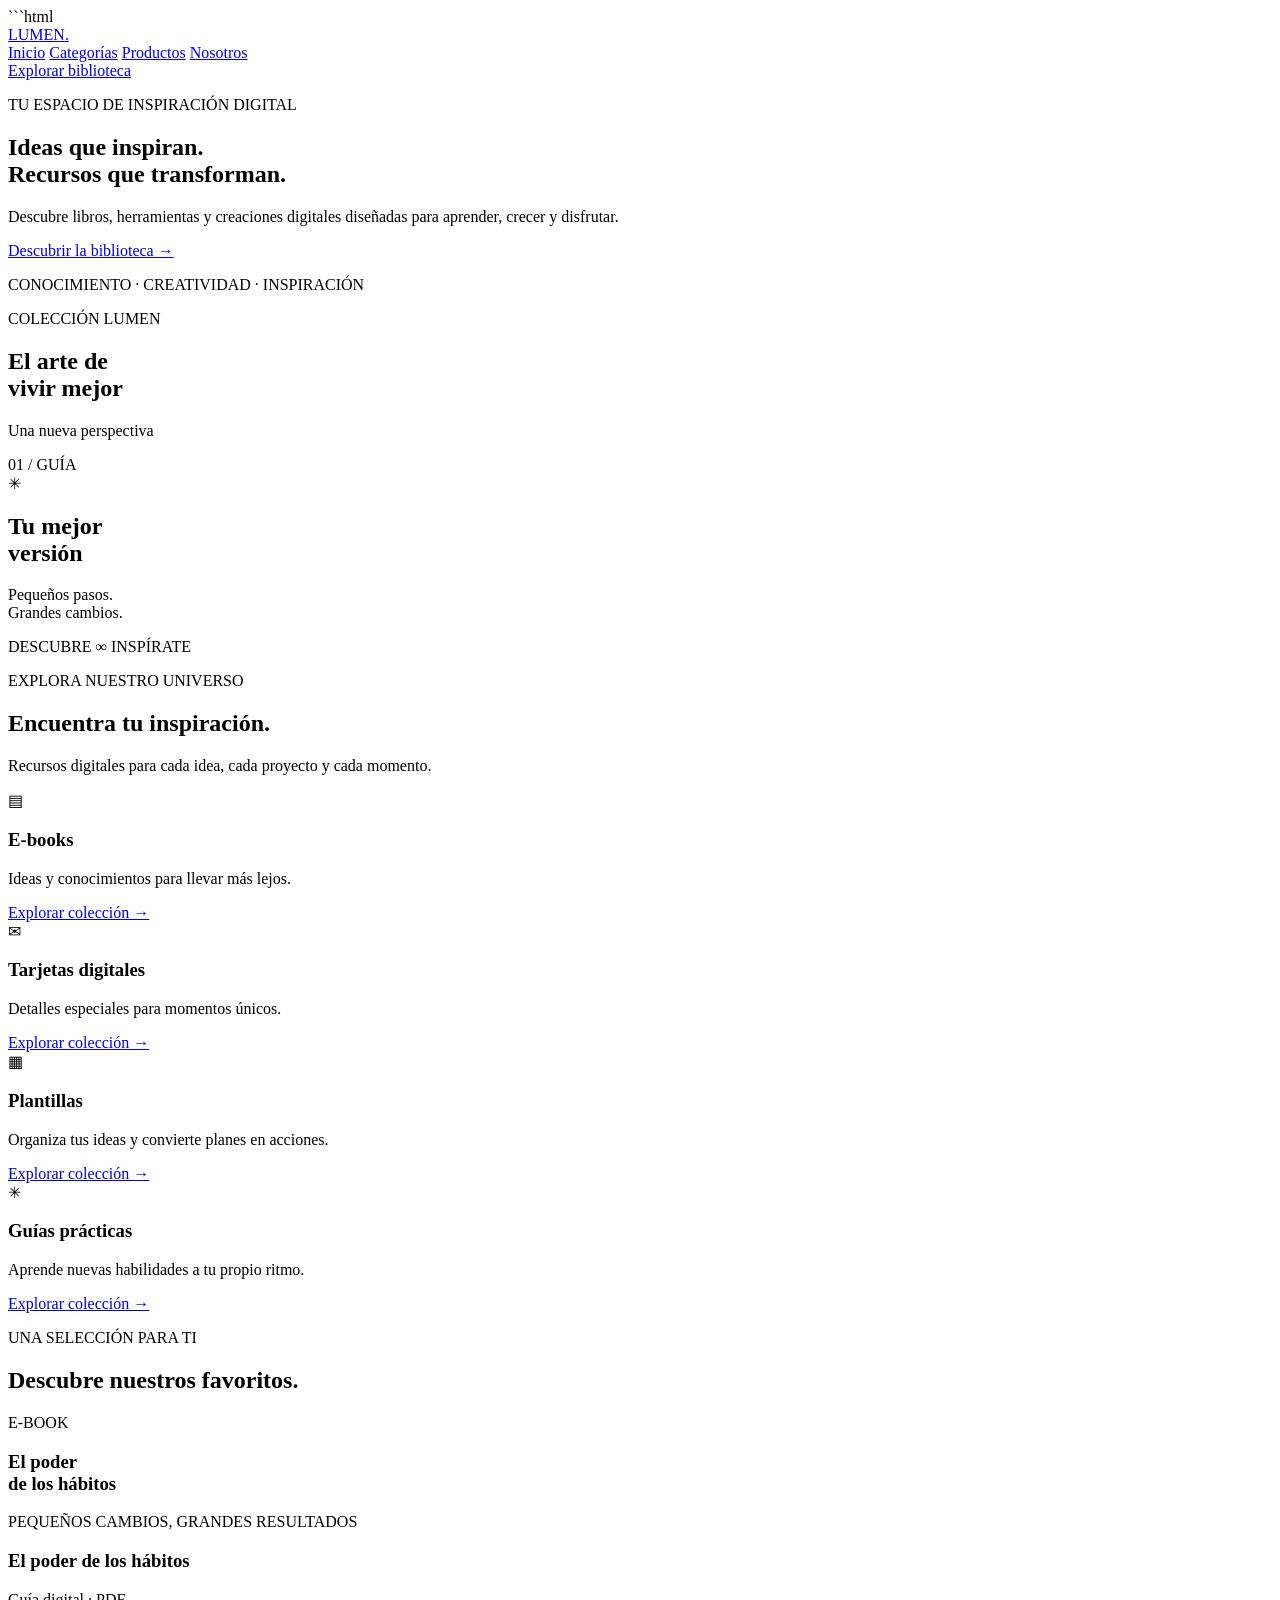
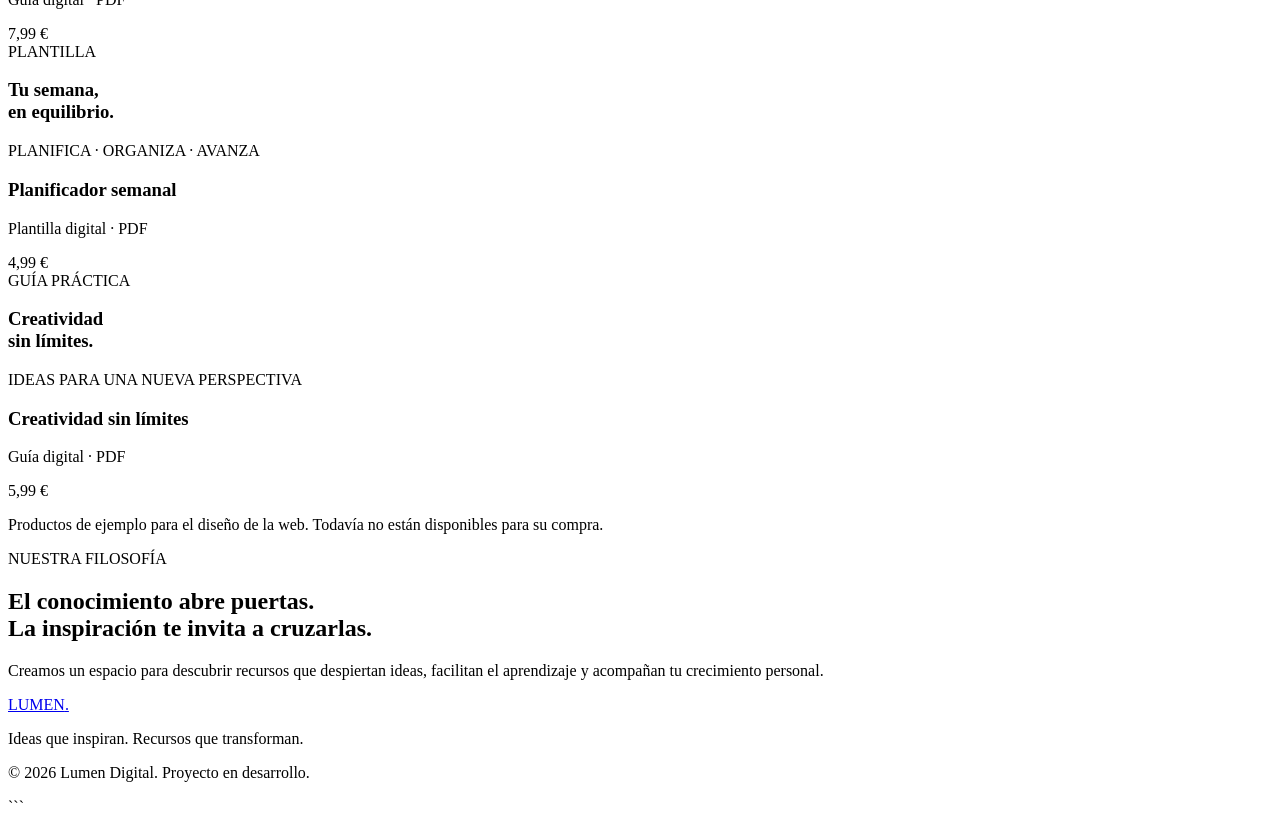
==== INDEX.html @ 7715129e "Crear estructura inicial de Lumen Digital" ====
```html
<!DOCTYPE html>
<html lang="es">
<head>
    <meta charset="UTF-8">
    <meta name="viewport" content="width=device-width, initial-scale=1.0">
    <meta name="description" content="Descubre e-books, guías prácticas y recursos digitales para inspirarte y aprender.">
    <title>Lumen Digital | Ideas que inspiran</title>

    <link rel="stylesheet" href="css/style.css">
</head>

<body>

    <!-- CABECERA -->
    <header class="cabecera">
        <a href="#" class="logo">LUMEN<span>.</span></a>

        <nav class="navegacion">
            <a href="#inicio">Inicio</a>
            <a href="#categorias">Categorías</a>
            <a href="#productos">Productos</a>
            <a href="#nosotros">Nosotros</a>
        </nav>

        <a href="#productos" class="boton-cabecera">Explorar biblioteca</a>
    </header>


    <!-- PORTADA PRINCIPAL -->
    <main>

        <section class="hero" id="inicio">

            <div class="hero-contenido">

                <p class="etiqueta">TU ESPACIO DE INSPIRACIÓN DIGITAL</p>

                <h1>Ideas que inspiran.<br>
                    <span>Recursos que transforman.</span>
                </h1>

                <p class="hero-descripcion">
                    Descubre libros, herramientas y creaciones digitales
                    diseñadas para aprender, crecer y disfrutar.
                </p>

                <a href="#categorias" class="boton-principal">
                    Descubrir la biblioteca →
                </a>

                <p class="texto-inferior">
                    CONOCIMIENTO · CREATIVIDAD · INSPIRACIÓN
                </p>

            </div>

            <div class="hero-visual">

                <div class="tarjeta-libro tarjeta-trasera">
                    <span class="libro-etiqueta">COLECCIÓN LUMEN</span>
                    <h2>El arte de<br>vivir mejor</h2>
                    <p>Una nueva perspectiva</p>
                </div>

                <div class="tarjeta-libro tarjeta-delantera">
                    <span class="libro-numero">01 / GUÍA</span>
                    <div class="libro-simbolo">✳</div>
                    <h2>Tu mejor<br>versión</h2>
                    <p>Pequeños pasos.<br>Grandes cambios.</p>
                </div>

                <div class="sello">
                    <span>DESCUBRE</span>
                    <strong>∞</strong>
                    <span>INSPÍRATE</span>
                </div>

            </div>

        </section>


        <!-- CATEGORÍAS -->
        <section class="seccion categorias" id="categorias">

            <div class="encabezado-seccion">
                <div>
                    <p class="etiqueta">EXPLORA NUESTRO UNIVERSO</p>
                    <h2>Encuentra tu inspiración.</h2>
                </div>

                <p class="texto-seccion">
                    Recursos digitales para cada idea,
                    cada proyecto y cada momento.
                </p>
            </div>

            <div class="rejilla-categorias">

                <article class="categoria">
                    <span class="icono-categoria">▤</span>
                    <h3>E-books</h3>
                    <p>Ideas y conocimientos para llevar más lejos.</p>
                    <a href="#productos">Explorar colección →</a>
                </article>

                <article class="categoria">
                    <span class="icono-categoria">✉</span>
                    <h3>Tarjetas digitales</h3>
                    <p>Detalles especiales para momentos únicos.</p>
                    <a href="#productos">Explorar colección →</a>
                </article>

                <article class="categoria">
                    <span class="icono-categoria">▦</span>
                    <h3>Plantillas</h3>
                    <p>Organiza tus ideas y convierte planes en acciones.</p>
                    <a href="#productos">Explorar colección →</a>
                </article>

                <article class="categoria">
                    <span class="icono-categoria">✳</span>
                    <h3>Guías prácticas</h3>
                    <p>Aprende nuevas habilidades a tu propio ritmo.</p>
                    <a href="#productos">Explorar colección →</a>
                </article>

            </div>

        </section>


        <!-- PRODUCTOS DESTACADOS -->
        <section class="seccion productos" id="productos">

            <div class="encabezado-seccion">
                <div>
                    <p class="etiqueta">UNA SELECCIÓN PARA TI</p>
                    <h2>Descubre nuestros favoritos.</h2>
                </div>
            </div>

            <div class="rejilla-productos">

                <article class="producto">
                    <div class="producto-portada portada-uno">
                        <span>E-BOOK</span>
                        <h3>El poder<br>de los hábitos</h3>
                        <p>PEQUEÑOS CAMBIOS, GRANDES RESULTADOS</p>
                    </div>

                    <div class="producto-info">
                        <div>
                            <h3>El poder de los hábitos</h3>
                            <p>Guía digital · PDF</p>
                        </div>
                        <span class="precio">7,99 €</span>
                    </div>
                </article>

                <article class="producto">
                    <div class="producto-portada portada-dos">
                        <span>PLANTILLA</span>
                        <h3>Tu semana,<br>en equilibrio.</h3>
                        <p>PLANIFICA · ORGANIZA · AVANZA</p>
                    </div>

                    <div class="producto-info">
                        <div>
                            <h3>Planificador semanal</h3>
                            <p>Plantilla digital · PDF</p>
                        </div>
                        <span class="precio">4,99 €</span>
                    </div>
                </article>

                <article class="producto">
                    <div class="producto-portada portada-tres">
                        <span>GUÍA PRÁCTICA</span>
                        <h3>Creatividad<br>sin límites.</h3>
                        <p>IDEAS PARA UNA NUEVA PERSPECTIVA</p>
                    </div>

                    <div class="producto-info">
                        <div>
                            <h3>Creatividad sin límites</h3>
                            <p>Guía digital · PDF</p>
                        </div>
                        <span class="precio">5,99 €</span>
                    </div>
                </article>

            </div>

            <p class="aviso-productos">
                Productos de ejemplo para el diseño de la web.
                Todavía no están disponibles para su compra.
            </p>

        </section>


        <!-- PRESENTACIÓN -->
        <section class="seccion nosotros" id="nosotros">
            <p class="etiqueta">NUESTRA FILOSOFÍA</p>

            <h2>El conocimiento abre puertas.<br>
                <span>La inspiración te invita a cruzarlas.</span>
            </h2>

            <p>
                Creamos un espacio para descubrir recursos que
                despiertan ideas, facilitan el aprendizaje y
                acompañan tu crecimiento personal.
            </p>
        </section>

    </main>


    <!-- PIE DE PÁGINA -->
    <footer class="pie-pagina">
        <a href="#inicio" class="logo">LUMEN<span>.</span></a>

        <p>Ideas que inspiran. Recursos que transforman.</p>

        <p class="copyright">
            © 2026 Lumen Digital. Proyecto en desarrollo.
        </p>
    </footer>

    <script src="script.js"></script>

</body>
</html>
```
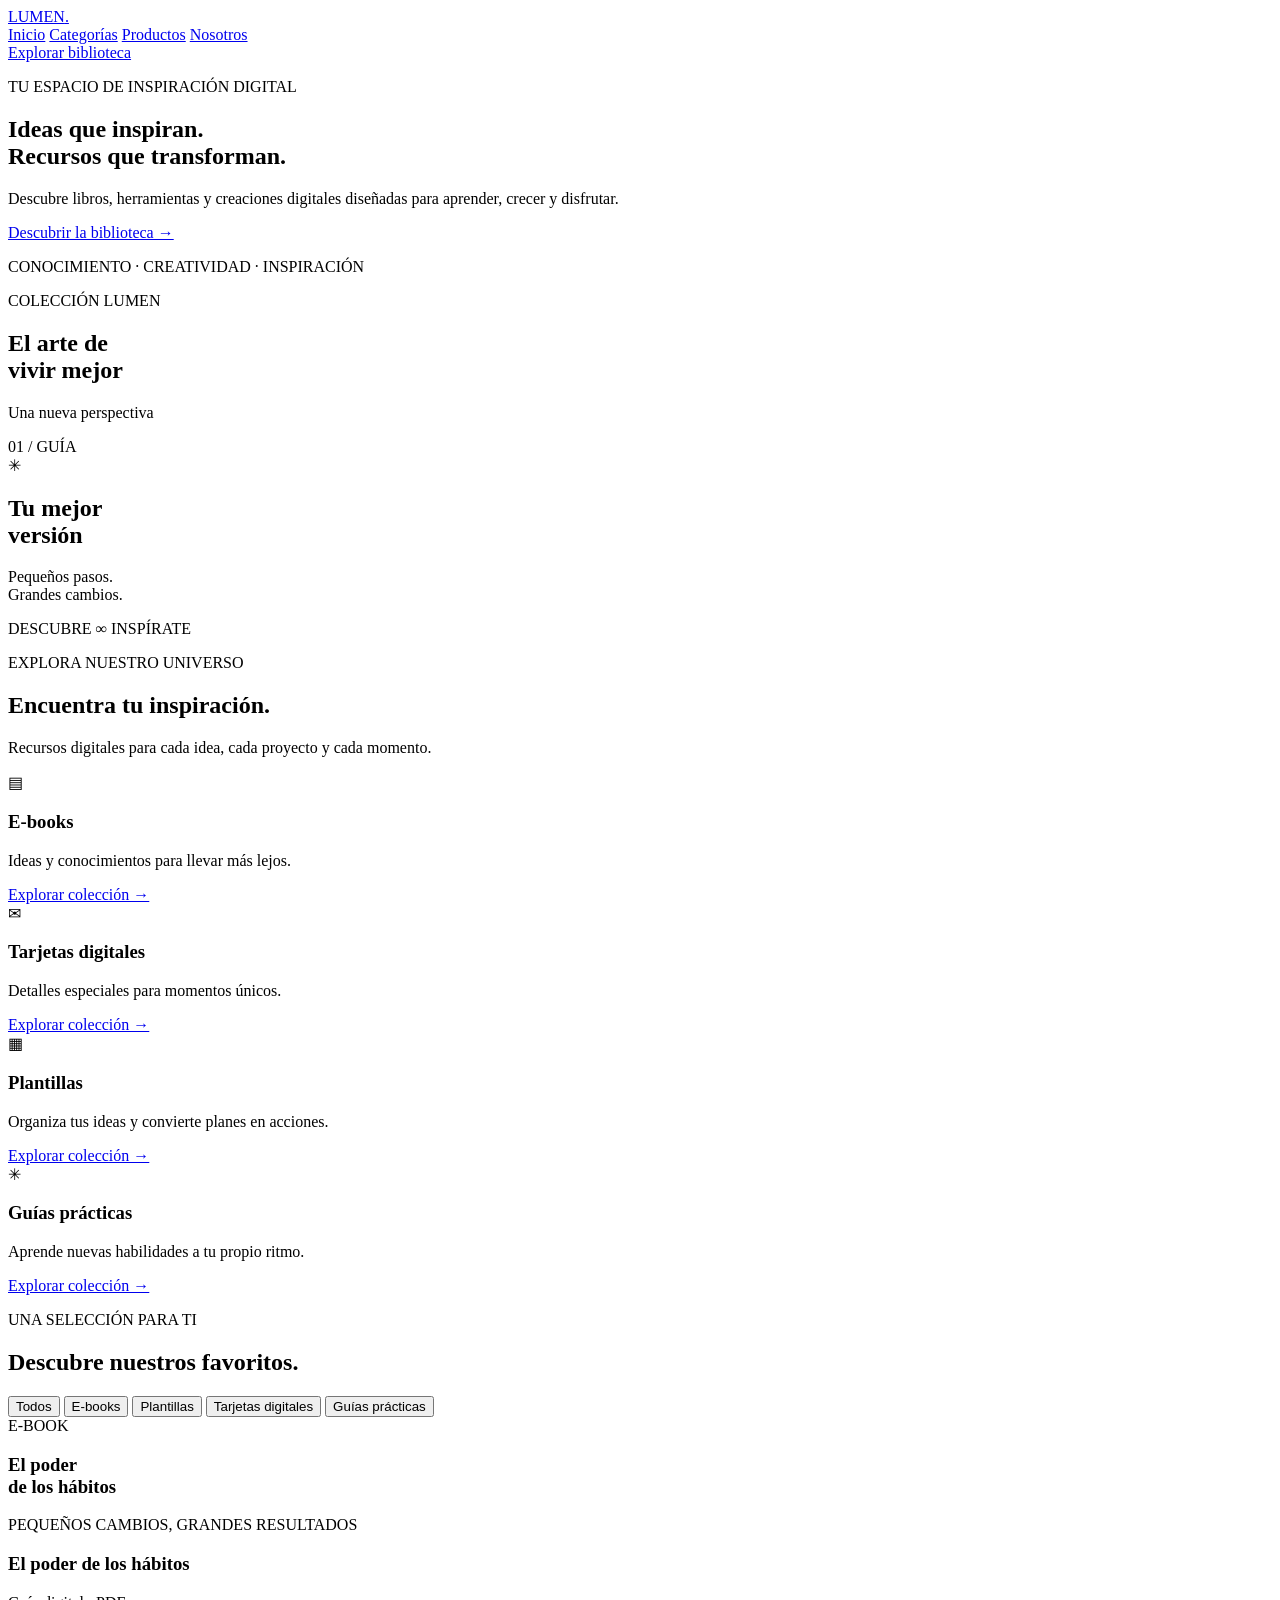
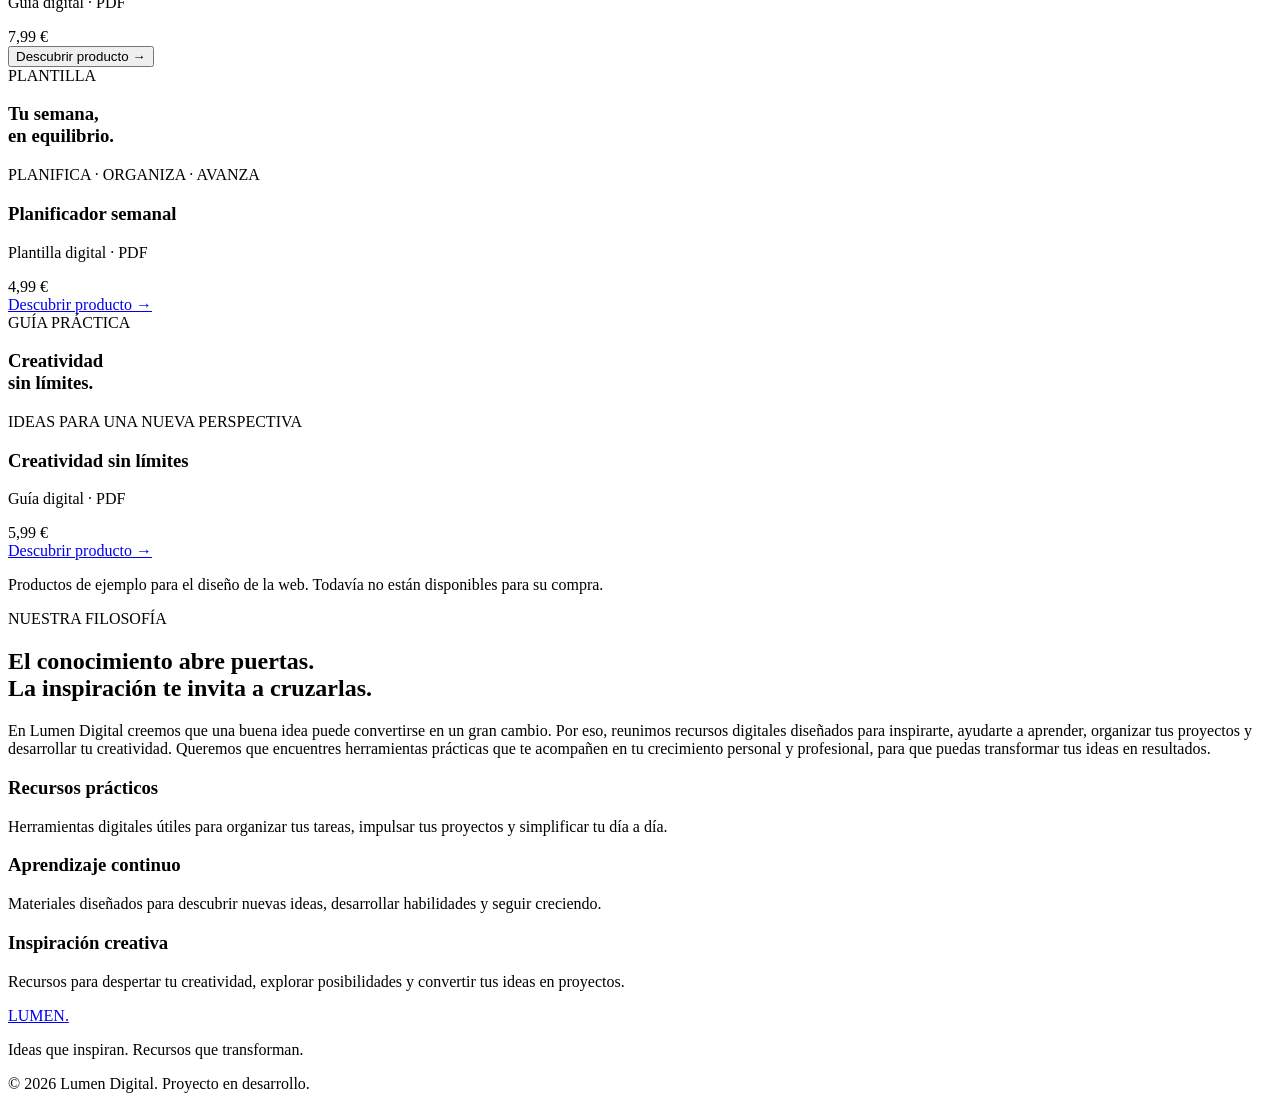
==== commit 40f6c04f: "Añadir páginas de detalle de productos" ====
--- a/INDEX.html
+++ b/INDEX.html
@@ -1,4 +1,3 @@
-```html
 <!DOCTYPE html>
 <html lang="es">
 <head>
@@ -140,26 +139,37 @@
                     <h2>Descubre nuestros favoritos.</h2>
                 </div>
             </div>
+            <div class="filtros-productos">
+                <button class="filtro-activo" data-filtro="todos">Todos</button>
+                <button data-filtro="ebooks">E-books</button>
+                <button data-filtro="plantillas">Plantillas</button>
+                <button data-filtro="tarjetas">Tarjetas digitales</button>
+                <button data-filtro="guias">Guías prácticas</button>
+            </div>
+
 
             <div class="rejilla-productos">
 
-                <article class="producto">
+                <article class="producto" data-categoria="ebooks">
                     <div class="producto-portada portada-uno">
                         <span>E-BOOK</span>
                         <h3>El poder<br>de los hábitos</h3>
                         <p>PEQUEÑOS CAMBIOS, GRANDES RESULTADOS</p>
                     </div>
-
+                       
                     <div class="producto-info">
                         <div>
                             <h3>El poder de los hábitos</h3>
                             <p>Guía digital · PDF</p>
                         </div>
-                        <span class="precio">7,99 €</span>
-                    </div>
-                </article>
-
-                <article class="producto">
+                             <span class="precio">7,99 €</span>
+                        </div>
+                    <button class="boton-producto" type="button" data-producto="habitos">
+                       Descubrir producto →
+                    </button>
+                </article>
+
+                <article class="producto" data-categoria="plantillas">
                     <div class="producto-portada portada-dos">
                         <span>PLANTILLA</span>
                         <h3>Tu semana,<br>en equilibrio.</h3>
@@ -173,9 +183,12 @@
                         </div>
                         <span class="precio">4,99 €</span>
                     </div>
-                </article>
-
-                <article class="producto">
+                        <a href="PLANIFICADOR.html" class="boton-producto">
+                         Descubrir producto →
+                        </a>
+                </article>
+
+                <article class="producto" data-categoria="ebooks">
                     <div class="producto-portada portada-tres">
                         <span>GUÍA PRÁCTICA</span>
                         <h3>Creatividad<br>sin límites.</h3>
@@ -189,6 +202,9 @@
                         </div>
                         <span class="precio">5,99 €</span>
                     </div>
+                        <a href="CREATIVIDAD.html" class="boton-producto">
+                        Descubrir producto →
+                        </a>
                 </article>
 
             </div>
@@ -209,11 +225,29 @@
                 <span>La inspiración te invita a cruzarlas.</span>
             </h2>
 
-            <p>
-                Creamos un espacio para descubrir recursos que
-                despiertan ideas, facilitan el aprendizaje y
-                acompañan tu crecimiento personal.
+            <p>En Lumen Digital creemos que una buena idea puede convertirse en un gran cambio.
+               Por eso, reunimos recursos digitales diseñados para inspirarte, ayudarte a aprender,
+               organizar tus proyectos y desarrollar tu creatividad. Queremos que encuentres
+               herramientas prácticas que te acompañen en tu crecimiento personal y profesional,
+               para que puedas transformar tus ideas en resultados.
             </p>
+            <div class="valores-lumen">
+
+                <article class="valor-lumen">
+                <h3>Recursos prácticos</h3>
+                <p>Herramientas digitales útiles para organizar tus tareas, impulsar tus proyectos y simplificar tu día a día.</p>
+                </article>
+
+                <article class="valor-lumen">
+                <h3>Aprendizaje continuo</h3>
+                <p>Materiales diseñados para descubrir nuevas ideas, desarrollar habilidades y seguir creciendo.</p>
+                </article>
+
+                <article class="valor-lumen">
+                <h3>Inspiración creativa</h3>
+                <p>Recursos para despertar tu creatividad, explorar posibilidades y convertir tus ideas en proyectos.</p>
+                </article>
+            </div>
         </section>
 
     </main>
@@ -234,4 +268,4 @@
 
 </body>
 </html>
-```
+
